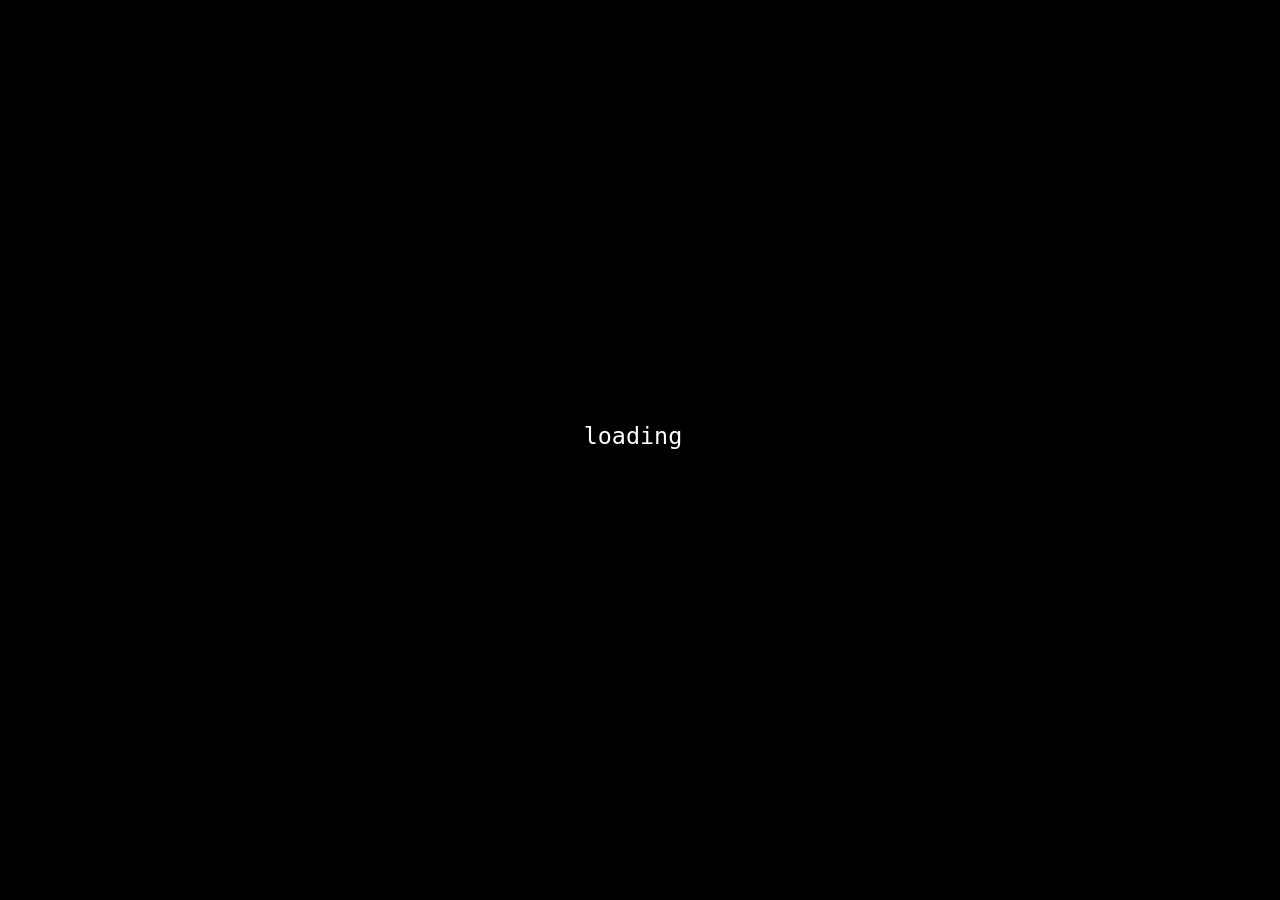
==== WarHookWeb/wwwroot/index.html @ 52216681 "Web Build" ====
<!DOCTYPE html>
<html>

<head>
    <meta charset="utf-8" />
    <meta name="viewport" content="width=device-width, initial-scale=1.0, maximum-scale=1.0, user-scalable=no" />
    <title>WarHook</title>
    <base href="./" />
    <link href="css/app.css" rel="stylesheet" />
</head>

<body>

    <div id="app">
        <div id="loading" style="display: table-cell; margin: auto; width:100vw; height:100vh; vertical-align: middle; background: #000;">
            <div style="display: block; margin: auto; width: 9em; color: white; font-family: monospace;">
                <div style="text-align: center; font-size: 1.8em;">loading&nbsp;<marquee style="width:0.9em; vertical-align: bottom;">.&nbsp;.&nbsp;.&nbsp;&nbsp;&nbsp;</marquee></div>
            </div>
        </div>
    </div>

    <div id="blazor-error-ui">
        An unhandled error has occurred.
        <a href="" class="reload">Reload</a>
        <a class="dismiss">x</a>
    </div>

    <script>
        // localStorage bridge for the high-score store ([JSImport] targets).
        window.warhookInterop = {
            loadSave: function (key) { return localStorage.getItem(key); },
            saveSave: function (key, json) { localStorage.setItem(key, json); }
        };

        // Wrap AudioContext so the game's context (created before any user
        // gesture) can be resumed on the first click or key press.
        (function () {
            var real = window.AudioContext || window.webkitAudioContext;
            if (!real) return;
            var contexts = [];
            function PatchedAudioContext() {
                var ctx = new real();
                contexts.push(ctx);
                return ctx;
            }
            PatchedAudioContext.prototype = real.prototype;
            window.AudioContext = PatchedAudioContext;
            window.warhookUnlockAudio = function () {
                for (var i = 0; i < contexts.length; i++) {
                    try {
                        if (contexts[i].state === 'suspended') contexts[i].resume();
                    } catch (e) { }
                }
            };
        })();
    </script>

    <script src="_framework/blazor.webassembly.js" autostart="false"></script>

    <script src="_content/nkast.Wasm.JSInterop/js/JSObject.10.0.3.js"></script>
    <script src="_content/nkast.Wasm.Dom/js/Window.10.0.3.js"></script>
    <script src="_content/nkast.Wasm.Dom/js/Document.10.0.3.js"></script>
    <script src="_content/nkast.Wasm.Dom/js/Navigator.10.0.3.js"></script>
    <script src="_content/nkast.Wasm.Dom/js/Gamepad.10.0.3.js"></script>
    <script src="_content/nkast.Wasm.Dom/js/Media.10.0.3.js"></script>
    <script src="_content/nkast.Wasm.XHR/js/XHR.10.0.3.js"></script>
    <script src="_content/nkast.Wasm.Canvas/js/Canvas.10.0.3.js"></script>
    <script src="_content/nkast.Wasm.Canvas/js/CanvasGLContext.10.0.3.js"></script>
    <script src="_content/nkast.Wasm.Audio/js/Audio.10.0.3.js"></script>
    <script src="_content/nkast.Wasm.XR/js/XR.10.0.3.js"></script>

    <script>
        function tickJS()
        {
            window.theInstance.invokeMethod('TickDotNet');
            window.requestAnimationFrame(tickJS);
        }

        window.initRenderJS = (instance) =>
        {
            window.theInstance = instance;

            // set initial canvas size
            var canvas = document.getElementById('theCanvas');
            var holder = document.getElementById('canvasHolder');
            canvas.width = holder.clientWidth;
            canvas.height = holder.clientHeight;
            // disable context menu on right click
            canvas.addEventListener("contextmenu", e => e.preventDefault());

            // begin game loop
            window.requestAnimationFrame(tickJS);

            // Browsers start with audio suspended until a user gesture. On the
            // first click/keypress, resume the WebAudio context and let the
            // game replay its active music track.
            var unlock = function () {
                if (window.warhookUnlockAudio) window.warhookUnlockAudio();
                window.theInstance.invokeMethod('UnlockAudioDotNet');
                window.removeEventListener('pointerdown', unlock);
                window.removeEventListener('keydown', unlock);
            };
            window.addEventListener('pointerdown', unlock);
            window.addEventListener('keydown', unlock);
        };

        window.addEventListener("keydown", function(event)
        {
            // Prevent Arrows Keys and Spacebar scrolling the outer page
            // when running inside an iframe. e.g: itch.io embedding.
            if ([32, 37, 38, 39, 40].indexOf(event.keyCode) > -1)
                event.preventDefault();
        });
        window.addEventListener("wheel", function(event)
        {
            // Prevent Mousewheel scrolling the outer page
            // when running inside an iframe. e.g: itch.io embedding.
            event.preventDefault();
        }, { passive: false });

        // Start Blazor after KNI's browser-side modules have loaded.
        Blazor.start();
    </script>
</body>

</html>
---- WarHookWeb/wwwroot/css/app.css ----
html, body {
    margin: 0;
    padding: 0;
    overflow: hidden;
    background: #000;
}

#blazor-error-ui {
    background: lightyellow;
    bottom: 0;
    box-shadow: 0 -1px 2px rgba(0, 0, 0, 0.2);
    display: none;
    left: 0;
    padding: 0.6rem 1.25rem 0.7rem 1.25rem;
    position: fixed;
    width: 100%;
    z-index: 1000;
}

#blazor-error-ui .dismiss {
    cursor: pointer;
    position: absolute;
    right: 0.75rem;
    top: 0.5rem;
}
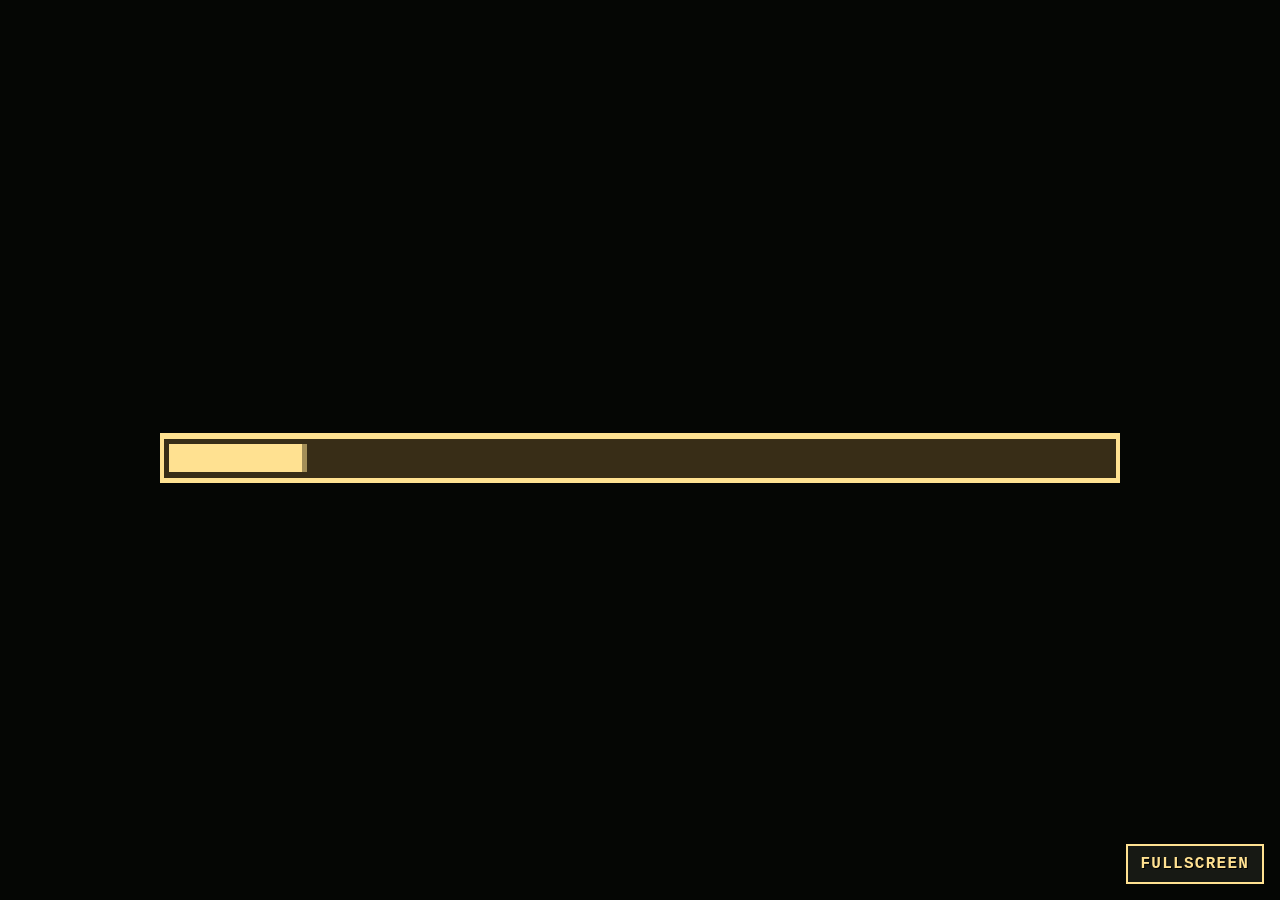
==== commit 208f0844: "working web and leaderboards" ====
--- a/WarHookWeb/wwwroot/index.html
+++ b/WarHookWeb/wwwroot/index.html
@@ -12,12 +12,14 @@
 <body>
 
     <div id="app">
-        <div id="loading" style="display: table-cell; margin: auto; width:100vw; height:100vh; vertical-align: middle; background: #000;">
-            <div style="display: block; margin: auto; width: 9em; color: white; font-family: monospace;">
-                <div style="text-align: center; font-size: 1.8em;">loading&nbsp;<marquee style="width:0.9em; vertical-align: bottom;">.&nbsp;.&nbsp;.&nbsp;&nbsp;&nbsp;</marquee></div>
-            </div>
+        <div id="loading" role="status" aria-live="polite">
+            <canvas id="loadingCanvas" width="288" height="162" aria-label="WarHook loading"></canvas>
         </div>
     </div>
+
+    <button id="fullscreenButton" type="button" aria-label="Enter fullscreen">
+        FULLSCREEN
+    </button>
 
     <div id="blazor-error-ui">
         An unhandled error has occurred.
@@ -70,6 +72,92 @@
     <script src="_content/nkast.Wasm.XR/js/XR.10.0.3.js"></script>
 
     <script>
+        // Draw the boot screen from the same 8x8 atlas used by the game's
+        // main menu. Blazor replaces #loading when the game component starts.
+        (function () {
+            var canvas = document.getElementById('loadingCanvas');
+            var loading = document.getElementById('loading');
+            if (!canvas || !loading) return;
+            var context = canvas.getContext('2d');
+            var atlas = new Image();
+            var atlasReady = false;
+            var started = performance.now();
+            var progress = 4;
+            var phases = [
+                'Loading WebAssembly',
+                'Loading game assets',
+                'Preparing graphics',
+                'Starting WarHook'
+            ];
+
+            atlas.onload = function () {
+                atlasReady = true;
+                draw();
+            };
+            atlas.src = 'Assets/font8x8_atlas.png';
+
+            function drawText(text, x, y, scale, color) {
+                if (!atlasReady) return;
+                context.save();
+                context.imageSmoothingEnabled = false;
+                context.globalAlpha = 1;
+                for (var i = 0; i < text.length; i++) {
+                    var code = text.charCodeAt(i) - 32;
+                    if (code < 0 || code >= 95) code = '?' .charCodeAt(0) - 32;
+                    var sourceX = (code % 16) * 8;
+                    var sourceY = Math.floor(code / 16) * 8;
+                    context.drawImage(atlas, sourceX, sourceY, 8, 8,
+                        x + i * 8 * scale, y, 8 * scale, 8 * scale);
+                }
+                context.restore();
+            }
+
+            function centered(text, y, scale, color) {
+                drawText(text, (canvas.width - text.length * 8 * scale) / 2, y, scale, color);
+            }
+
+            function draw() {
+                context.fillStyle = '#050604';
+                context.fillRect(0, 0, canvas.width, canvas.height);
+
+                var dots = '.'.repeat(1 + Math.floor((performance.now() - started) / 400) % 3);
+                centered('Loading' + dots, 28, 3, '#ffe191');
+
+                var barX = 36, barY = 78, barWidth = 216, barHeight = 9;
+                context.fillStyle = '#382d17';
+                context.fillRect(barX, barY, barWidth, barHeight);
+                context.strokeStyle = '#ffe191';
+                context.lineWidth = 1;
+                context.strokeRect(barX + .5, barY + .5, barWidth - 1, barHeight - 1);
+                context.fillStyle = '#ffe191';
+                context.fillRect(barX + 2, barY + 2,
+                    Math.max(0, (barWidth - 4) * progress / 100), barHeight - 4);
+
+                var phase = phases[Math.min(phases.length - 1,
+                    Math.floor((performance.now() - started) / 3000))];
+                centered(phase, 105, 1, '#ffffff');
+            }
+
+            function animate(now) {
+                if (!document.body.contains(loading)) return;
+                // Keep the bar moving toward completion without pretending that
+                // the browser can report a byte-perfect Blazor download here.
+                progress = Math.min(94, 4 + (now - started) / 12000 * 90);
+                draw();
+                window.requestAnimationFrame(animate);
+            }
+
+            var observer = new MutationObserver(function () {
+                if (document.getElementById('theCanvas')) {
+                    progress = 100;
+                    draw();
+                    observer.disconnect();
+                }
+            });
+            observer.observe(document.getElementById('app'), { childList: true, subtree: true });
+            window.requestAnimationFrame(animate);
+        })();
+
         function tickJS()
         {
             window.theInstance.invokeMethod('TickDotNet');
@@ -81,28 +169,82 @@
             window.theInstance = instance;
 
             // set initial canvas size
+            resizeGameCanvas();
+            var canvas = document.getElementById('theCanvas');
+            // disable context menu on right click
+            canvas.addEventListener("contextmenu", e => e.preventDefault());
+
+            // begin game loop
+            window.requestAnimationFrame(tickJS);
+
+            // Browsers start with audio suspended until a user gesture. On the
+            // first click/keypress, resume the WebAudio context and let the
+            // game retry its active music track if autoplay was blocked.
+            var unlock = function () {
+                if (window.warhookUnlockAudio) window.warhookUnlockAudio();
+                if (window.theInstance)
+                    window.theInstance.invokeMethod('UnlockAudioDotNet');
+            };
+            // Capture events so clicking the fullscreen button, loading
+            // screen, or any other page element unlocks audio—not just the
+            // game canvas. Keep these listeners installed because the first
+            // gesture can happen before the music file has finished loading.
+            document.addEventListener('pointerdown', unlock, true);
+            document.addEventListener('keydown', unlock, true);
+            window.addEventListener('focus', unlock);
+            document.addEventListener('visibilitychange', function () {
+                if (document.visibilityState === 'visible') unlock();
+            });
+        };
+
+        function resizeGameCanvas() {
             var canvas = document.getElementById('theCanvas');
             var holder = document.getElementById('canvasHolder');
+            if (!canvas || !holder || holder.clientWidth <= 0 || holder.clientHeight <= 0) return;
             canvas.width = holder.clientWidth;
             canvas.height = holder.clientHeight;
-            // disable context menu on right click
-            canvas.addEventListener("contextmenu", e => e.preventDefault());
-
-            // begin game loop
-            window.requestAnimationFrame(tickJS);
-
-            // Browsers start with audio suspended until a user gesture. On the
-            // first click/keypress, resume the WebAudio context and let the
-            // game replay its active music track.
-            var unlock = function () {
-                if (window.warhookUnlockAudio) window.warhookUnlockAudio();
-                window.theInstance.invokeMethod('UnlockAudioDotNet');
-                window.removeEventListener('pointerdown', unlock);
-                window.removeEventListener('keydown', unlock);
-            };
-            window.addEventListener('pointerdown', unlock);
-            window.addEventListener('keydown', unlock);
-        };
+        }
+
+        (function () {
+            var button = document.getElementById('fullscreenButton');
+            if (!button) return;
+
+            function fullscreenElement() {
+                return document.fullscreenElement || document.webkitFullscreenElement;
+            }
+
+            function updateButton() {
+                var active = !!fullscreenElement();
+                button.textContent = active ? 'EXIT FULLSCREEN' : 'FULLSCREEN';
+                button.setAttribute('aria-label', active ? 'Exit fullscreen' : 'Enter fullscreen');
+            }
+
+            button.addEventListener('click', function () {
+                var root = document.documentElement;
+                if (fullscreenElement()) {
+                    var exit = document.exitFullscreen || document.webkitExitFullscreen;
+                    if (exit) exit.call(document);
+                    return;
+                }
+
+                var request = root.requestFullscreen || root.webkitRequestFullscreen;
+                if (request) {
+                    var result = request.call(root);
+                    if (result && result.catch) result.catch(function () { });
+                }
+            });
+
+            document.addEventListener('fullscreenchange', function () {
+                updateButton();
+                resizeGameCanvas();
+            });
+            document.addEventListener('webkitfullscreenchange', function () {
+                updateButton();
+                resizeGameCanvas();
+            });
+            window.addEventListener('resize', resizeGameCanvas);
+            updateButton();
+        })();
 
         window.addEventListener("keydown", function(event)
         {
--- a/WarHookWeb/wwwroot/css/app.css
+++ b/WarHookWeb/wwwroot/css/app.css
@@ -3,6 +3,53 @@
     padding: 0;
     overflow: hidden;
     background: #000;
+}
+
+#loading {
+    align-items: center;
+    background: #050604;
+    display: flex;
+    height: 100vh;
+    inset: 0;
+    justify-content: center;
+    position: fixed;
+    width: 100vw;
+    z-index: 10;
+}
+
+#loadingCanvas {
+    display: block;
+    height: 100%;
+    image-rendering: crisp-edges;
+    image-rendering: pixelated;
+    max-height: none;
+    max-width: none;
+    width: 100%;
+}
+
+#fullscreenButton {
+    background: #171914;
+    border: 2px solid #ffe191;
+    bottom: 1rem;
+    color: #ffe191;
+    cursor: pointer;
+    font-family: "Courier New", monospace;
+    font-size: clamp(0.7rem, 1.5vw, 1rem);
+    font-weight: 700;
+    letter-spacing: 0.08em;
+    padding: 0.55rem 0.8rem;
+    position: fixed;
+    right: 1rem;
+    text-shadow: 1px 1px #000;
+    z-index: 20;
+}
+
+#fullscreenButton:hover,
+#fullscreenButton:focus-visible {
+    background: #ffe191;
+    color: #171914;
+    outline: 2px solid #fff;
+    outline-offset: 2px;
 }
 
 #blazor-error-ui {
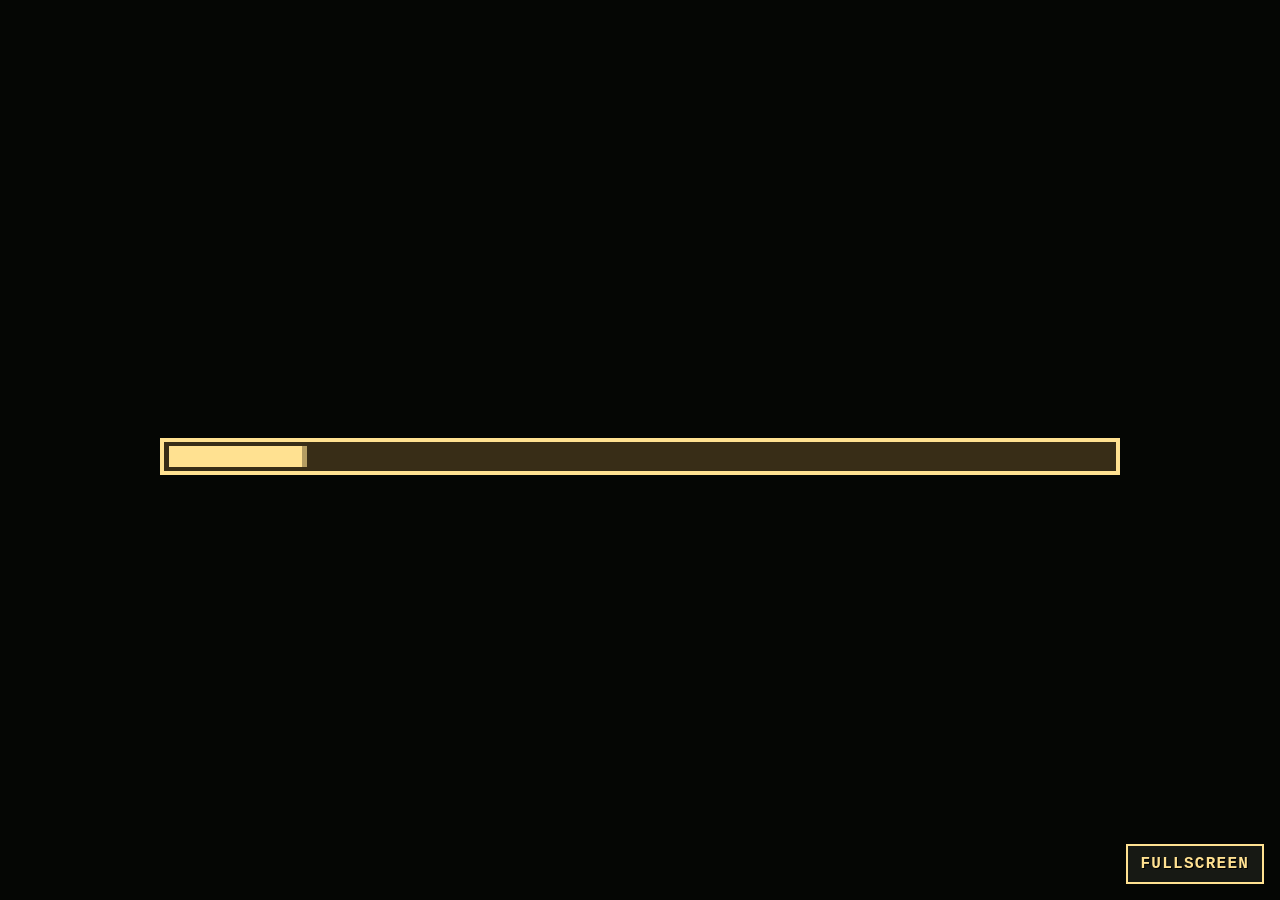
==== commit cee42850: "basic game play of ufo" ====
--- a/WarHookWeb/wwwroot/index.html
+++ b/WarHookWeb/wwwroot/index.html
@@ -4,7 +4,7 @@
 <head>
     <meta charset="utf-8" />
     <meta name="viewport" content="width=device-width, initial-scale=1.0, maximum-scale=1.0, user-scalable=no" />
-    <title>WarHook</title>
+    <title>WarHook: UFO Abduction</title>
     <base href="./" />
     <link href="css/app.css" rel="stylesheet" />
 </head>
@@ -13,7 +13,7 @@
 
     <div id="app">
         <div id="loading" role="status" aria-live="polite">
-            <canvas id="loadingCanvas" width="288" height="162" aria-label="WarHook loading"></canvas>
+            <canvas id="loadingCanvas" width="288" height="216" aria-label="WarHook loading"></canvas>
         </div>
     </div>
 
@@ -57,6 +57,7 @@
         })();
     </script>
 
+    <script src="keyboard-controls.js"></script>
     <script src="_framework/blazor.webassembly.js" autostart="false"></script>
 
     <script src="_content/nkast.Wasm.JSInterop/js/JSObject.10.0.3.js"></script>
@@ -121,9 +122,9 @@
                 context.fillRect(0, 0, canvas.width, canvas.height);
 
                 var dots = '.'.repeat(1 + Math.floor((performance.now() - started) / 400) % 3);
-                centered('Loading' + dots, 28, 3, '#ffe191');
-
-                var barX = 36, barY = 78, barWidth = 216, barHeight = 9;
+                centered('Loading' + dots, 55, 3, '#ffe191');
+
+                var barX = 36, barY = 105, barWidth = 216, barHeight = 9;
                 context.fillStyle = '#382d17';
                 context.fillRect(barX, barY, barWidth, barHeight);
                 context.strokeStyle = '#ffe191';
@@ -135,7 +136,7 @@
 
                 var phase = phases[Math.min(phases.length - 1,
                     Math.floor((performance.now() - started) / 3000))];
-                centered(phase, 105, 1, '#ffffff');
+                centered(phase, 132, 1, '#ffffff');
             }
 
             function animate(now) {
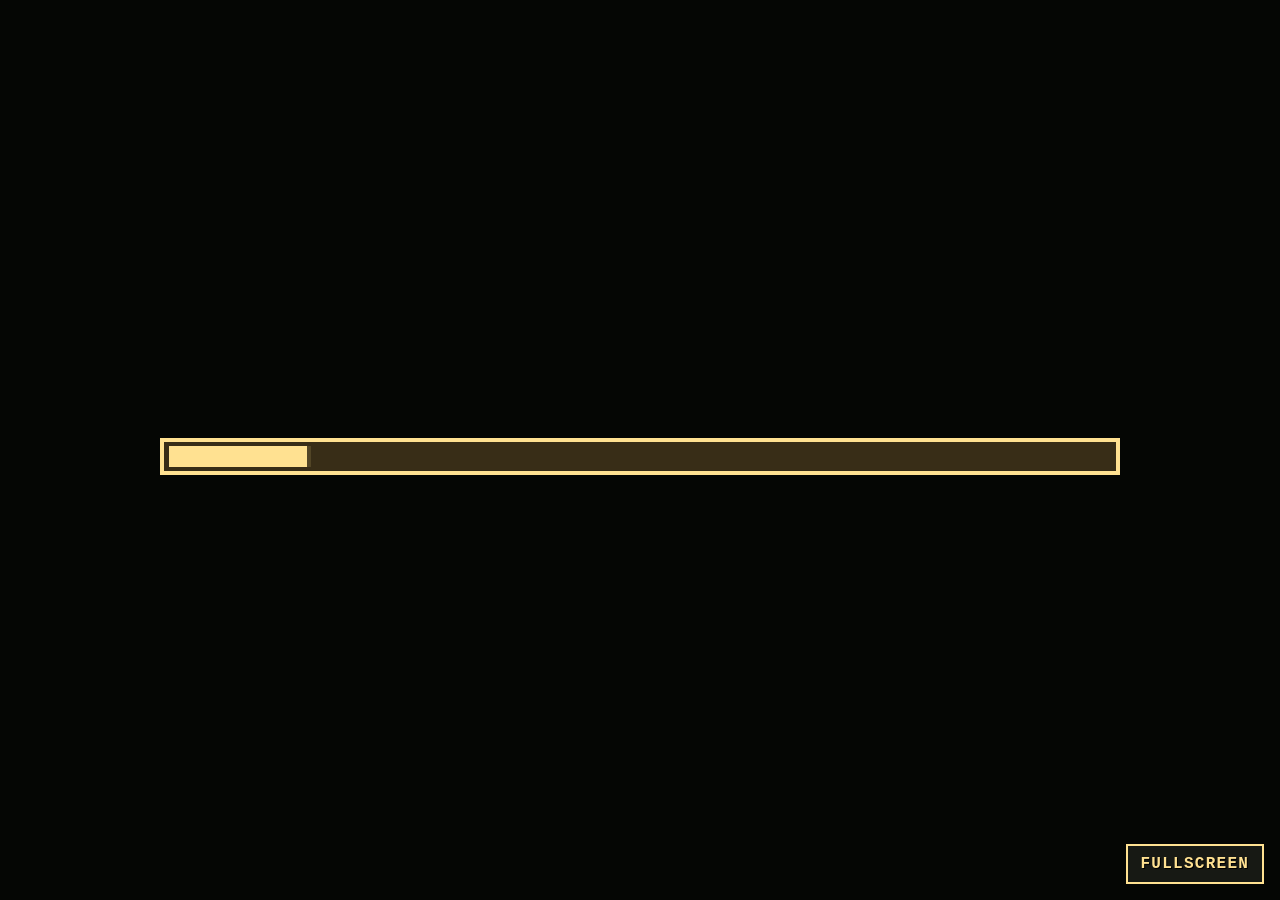
==== commit 35b6aaf7: "Fix web audio autoplay handling" ====
--- a/WarHookWeb/wwwroot/index.html
+++ b/WarHookWeb/wwwroot/index.html
@@ -50,8 +50,33 @@
             window.warhookUnlockAudio = function () {
                 for (var i = 0; i < contexts.length; i++) {
                     try {
-                        if (contexts[i].state === 'suspended') contexts[i].resume();
+                        if (contexts[i].state === 'suspended') {
+                            var resume = contexts[i].resume();
+                            // resume() is promise based; a browser can still
+                            // reject it if the gesture is not accepted.
+                            if (resume && resume.catch) resume.catch(function () { });
+                        }
                     } catch (e) { }
+                }
+            };
+        })();
+
+        // nkast.Wasm.Dom's media bridge calls HTMLMediaElement.play() without
+        // observing its promise. Autoplay policy therefore reports a rejected
+        // promise as an uncaught browser error. Attach a rejection handler at
+        // the platform boundary while preserving the native return value.
+        (function () {
+            if (!window.HTMLMediaElement || !HTMLMediaElement.prototype.play) return;
+            var nativePlay = HTMLMediaElement.prototype.play;
+            HTMLMediaElement.prototype.play = function () {
+                try {
+                    var result = nativePlay.call(this);
+                    if (result && result.catch) result.catch(function () { });
+                    return result;
+                } catch (e) {
+                    // Keep the bridge non-throwing for browsers that reject
+                    // synchronously; the next user gesture will retry music.
+                    return Promise.resolve();
                 }
             };
         })();
@@ -181,7 +206,9 @@
             // Browsers start with audio suspended until a user gesture. On the
             // first click/keypress, resume the WebAudio context and let the
             // game retry its active music track if autoplay was blocked.
+            var audioGestureSeen = false;
             var unlock = function () {
+                audioGestureSeen = true;
                 if (window.warhookUnlockAudio) window.warhookUnlockAudio();
                 if (window.theInstance)
                     window.theInstance.invokeMethod('UnlockAudioDotNet');
@@ -192,9 +219,14 @@
             // gesture can happen before the music file has finished loading.
             document.addEventListener('pointerdown', unlock, true);
             document.addEventListener('keydown', unlock, true);
-            window.addEventListener('focus', unlock);
+            // A tab may suspend media after it has been backgrounded. Retry
+            // only after an actual gesture has already unlocked the page;
+            // focus/visibility alone must never start autoplay.
+            window.addEventListener('focus', function () {
+                if (audioGestureSeen) unlock();
+            });
             document.addEventListener('visibilitychange', function () {
-                if (document.visibilityState === 'visible') unlock();
+                if (audioGestureSeen && document.visibilityState === 'visible') unlock();
             });
         };
 
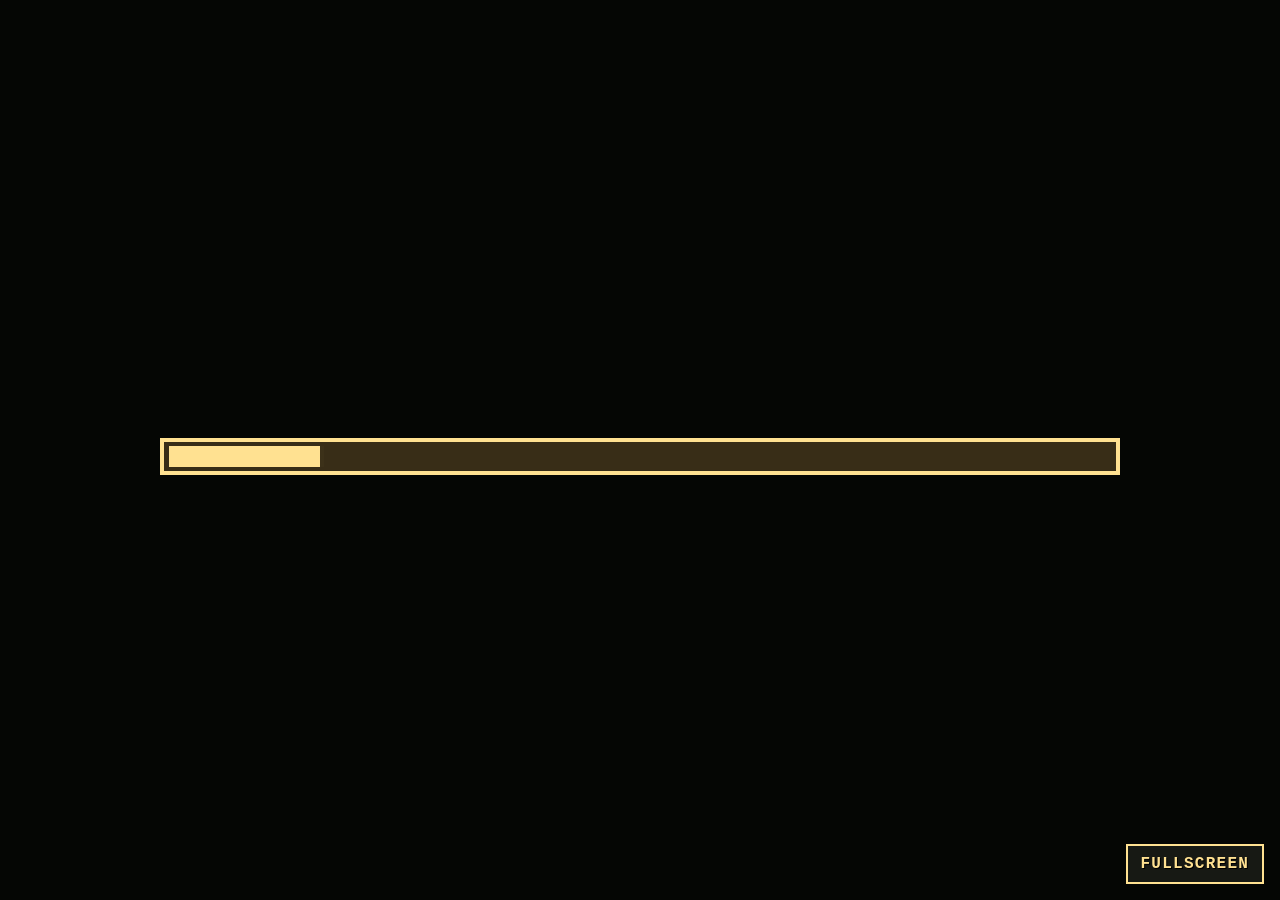
==== commit e92ae70a: "Add web favicon" ====
--- a/WarHookWeb/wwwroot/index.html
+++ b/WarHookWeb/wwwroot/index.html
@@ -7,6 +7,7 @@
     <title>WarHook: UFO Abduction</title>
     <base href="./" />
     <link href="css/app.css" rel="stylesheet" />
+    <link rel="icon" type="image/svg+xml" href="favicon.svg" />
 </head>
 
 <body>
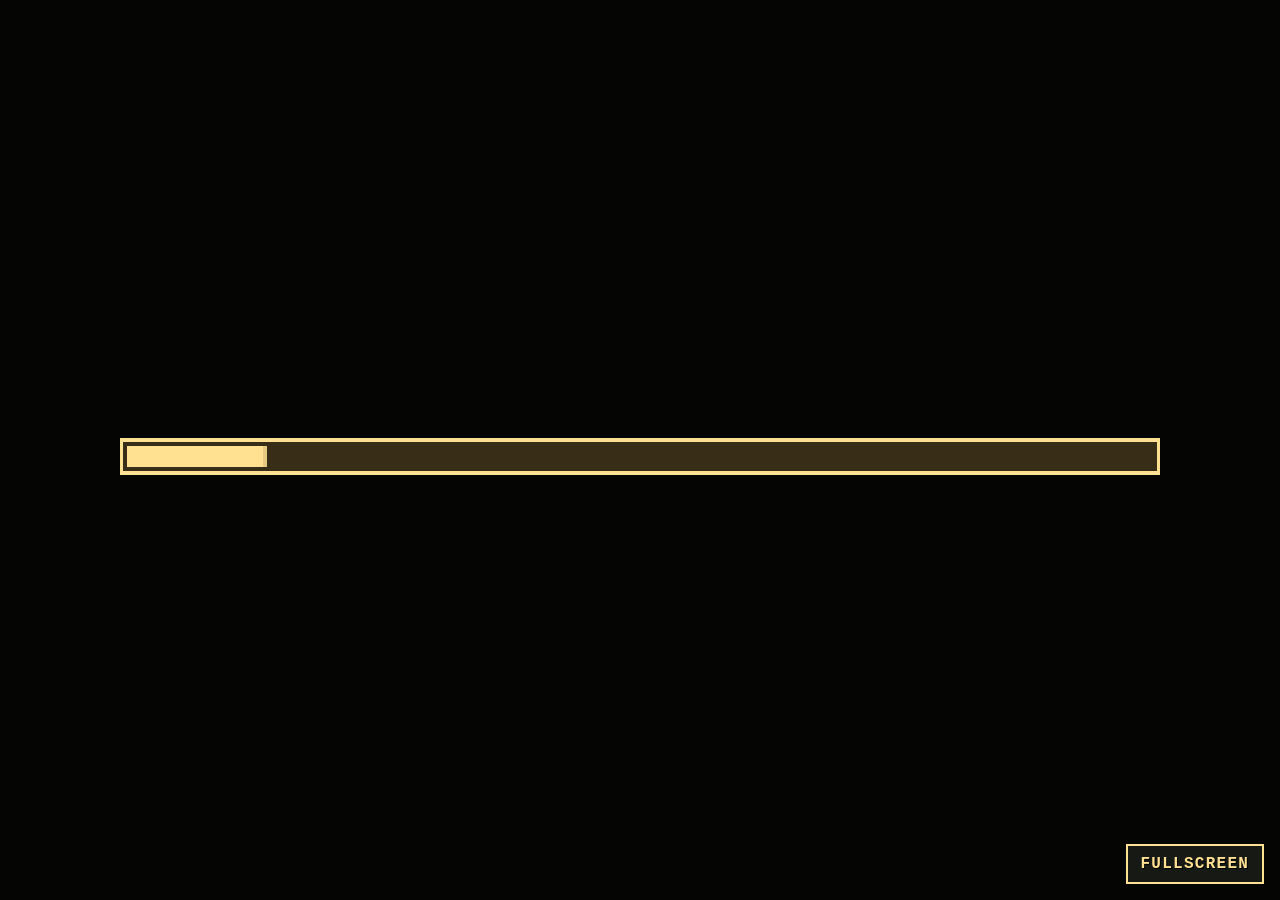
==== commit 2b6f50a7: "Expand gameplay viewport to 16:9" ====
--- a/WarHookWeb/wwwroot/index.html
+++ b/WarHookWeb/wwwroot/index.html
@@ -14,7 +14,7 @@
 
     <div id="app">
         <div id="loading" role="status" aria-live="polite">
-            <canvas id="loadingCanvas" width="288" height="216" aria-label="WarHook loading"></canvas>
+            <canvas id="loadingCanvas" width="384" height="216" aria-label="WarHook loading"></canvas>
         </div>
     </div>
 
@@ -150,7 +150,7 @@
                 var dots = '.'.repeat(1 + Math.floor((performance.now() - started) / 400) % 3);
                 centered('Loading' + dots, 55, 3, '#ffe191');
 
-                var barX = 36, barY = 105, barWidth = 216, barHeight = 9;
+                var barX = 36, barY = 105, barWidth = canvas.width - 72, barHeight = 9;
                 context.fillStyle = '#382d17';
                 context.fillRect(barX, barY, barWidth, barHeight);
                 context.strokeStyle = '#ffe191';
